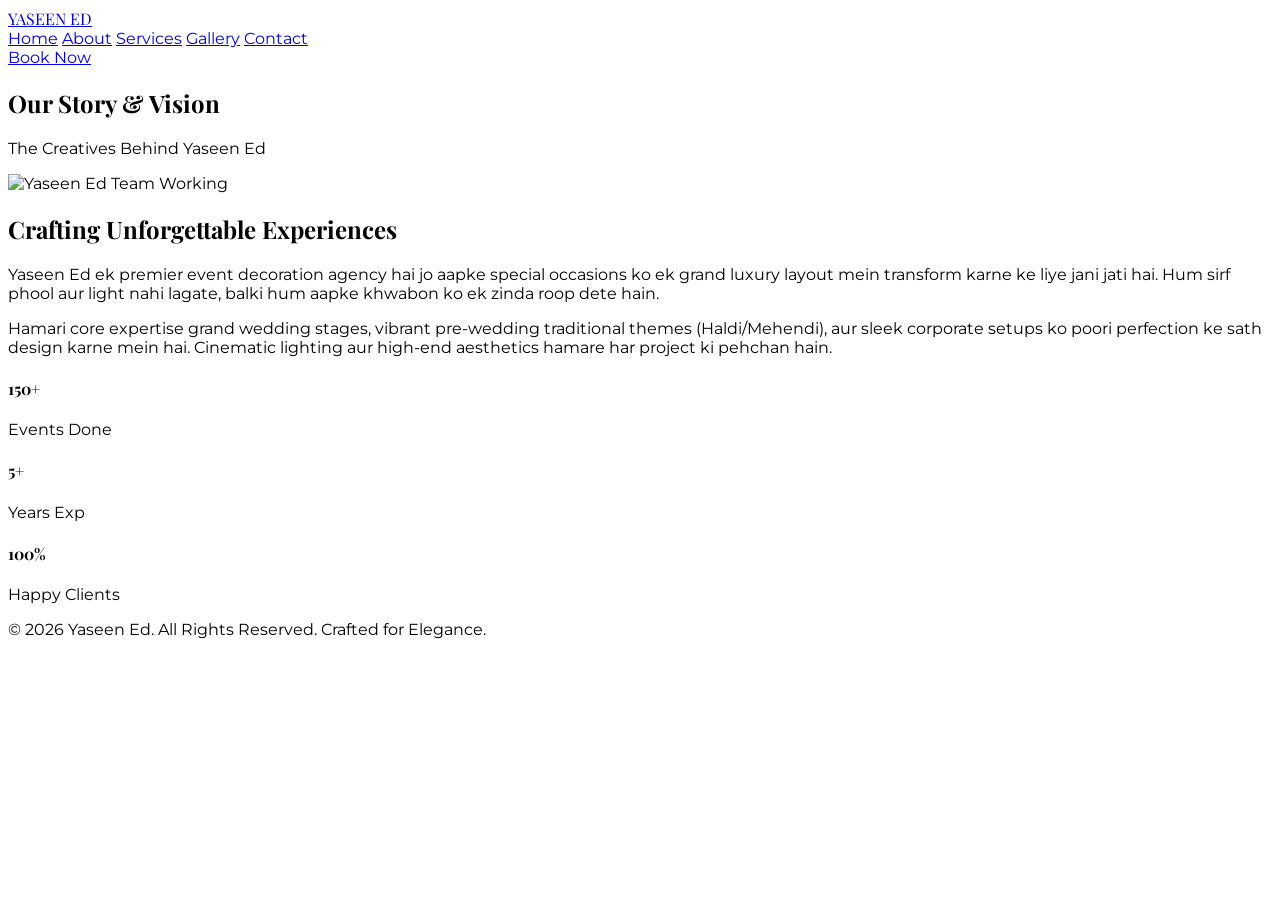
==== about.html @ 7d0aea92 "Add files via upload" ====
<!DOCTYPE html>
<html lang="en">
<head>
    <meta charset="UTF-8">
    <meta name="viewport" content="width=device-width, initial-scale=1.0">
    <title>About Us | Yaseen Ed</title>
    <!-- Tailwind CSS -->
    <script src="https://cdn.jsdelivr.net/npm/@tailwindcss/browser@4"></script>
    <!-- Google Fonts -->
    <link href="https://fonts.googleapis.com/css2?family=Montserrat:wght@300;400;600&family=Playfair+Display:ital,wght@0,400;0,700;1,400&display=swap" rel="stylesheet">
    <link rel="stylesheet" href="style.css">
    <style>
        body { font-family: 'Montserrat', sans-serif; }
        .serif-font { font-family: 'Playfair Display', serif; }
    </style>
</head>
<body class="bg-[#FAF9F6] text-[#2C2C2C]">

    <!-- Navigation Bar -->
    <nav class="bg-white/90 backdrop-blur-md sticky top-0 z-50 border-b border-gray-100 shadow-sm">
        <div class="max-w-7xl mx-auto px-6 py-4 flex justify-between items-center">
            <a href="index.html" class="serif-font text-2xl font-bold tracking-widest text-[#B59410]">YASEEN ED</a>
            <div class="hidden md:flex space-x-8 font-medium text-sm tracking-wider uppercase">
                <a href="index.html" class="hover:text-[#B59410] transition">Home</a>
                <a href="about.html" class="text-[#B59410]">About</a>
                <a href="services.html" class="hover:text-[#B59410] transition">Services</a>
                <a href="gallery.html" class="hover:text-[#B59410] transition">Gallery</a>
                <a href="contact.html" class="hover:text-[#B59410] transition">Contact</a>
            </div>
            <a href="contact.html" class="bg-[#B59410] text-white px-5 py-2.5 rounded text-sm uppercase tracking-wider font-semibold hover:bg-[#94780D] transition">Book Now</a>
        </div>
    </nav>

    <!-- Header Banner -->
    <section class="bg-[#2C2C2C] text-white py-16 text-center">
        <h1 class="serif-font text-4xl font-bold mb-2">Our Story & Vision</h1>
        <p class="text-sm tracking-widest text-amber-400 uppercase">The Creatives Behind Yaseen Ed</p>
    </section>

    <!-- About Content Section -->
    <section class="max-w-7xl mx-auto px-6 py-20">
        <div class="grid md:grid-cols-2 gap-12 items-center">
            <!-- Left Side: Professional Image -->
            <div class="overflow-hidden rounded-lg shadow-md border border-gray-100">
                <img src="https://images.unsplash.com/photo-1511578314322-379afb476865?auto=format&fit=crop&q=80&w=800" alt="Yaseen Ed Team Working" class="w-full h-[450px] object-cover hover:scale-105 transition duration-700">
            </div>
            
            <!-- Right Side: Text Story -->
            <div>
                <h2 class="serif-font text-3xl font-bold mb-4 text-[#B59410]">Crafting Unforgettable Experiences</h2>
                <div class="w-16 h-0.5 bg-[#B59410] mb-6"></div>
                <p class="text-gray-600 mb-6 leading-relaxed">
                    Yaseen Ed ek premier event decoration agency hai jo aapke special occasions ko ek grand luxury layout mein transform karne ke liye jani jati hai. Hum sirf phool aur light nahi lagate, balki hum aapke khwabon ko ek zinda roop dete hain.
                </p>
                <p class="text-gray-600 mb-8 leading-relaxed">
                    Hamari core expertise grand wedding stages, vibrant pre-wedding traditional themes (Haldi/Mehendi), aur sleek corporate setups ko poori perfection ke sath design karne mein hai. Cinematic lighting aur high-end aesthetics hamare har project ki pehchan hain.
                </p>
                
                <!-- Work Stats -->
                <div class="grid grid-cols-3 gap-4 border-t border-gray-200 pt-6 text-center">
                    <div>
                        <h4 class="serif-font text-2xl font-bold text-[#B59410]">150+</h4>
                        <p class="text-xs uppercase text-gray-500 tracking-wider font-semibold">Events Done</p>
                    </div>
                    <div>
                        <h4 class="serif-font text-2xl font-bold text-[#B59410]">5+</h4>
                        <p class="text-xs uppercase text-gray-500 tracking-wider font-semibold">Years Exp</p>
                    </div>
                    <div>
                        <h4 class="serif-font text-2xl font-bold text-[#B59410]">100%</h4>
                        <p class="text-xs uppercase text-gray-500 tracking-wider font-semibold">Happy Clients</p>
                    </div>
                </div>
            </div>
        </div>
    </section>

    <!-- Footer -->
    <footer class="bg-[#1C1C1C] text-gray-400 py-8 text-center text-xs border-t border-gray-800">
        <p>&copy; 2026 Yaseen Ed. All Rights Reserved. Crafted for Elegance.</p>
    </footer>

    <!-- Custom Interactivity Scripts Link -->
    <script src="app.js" defer></script>
</body>
</html>
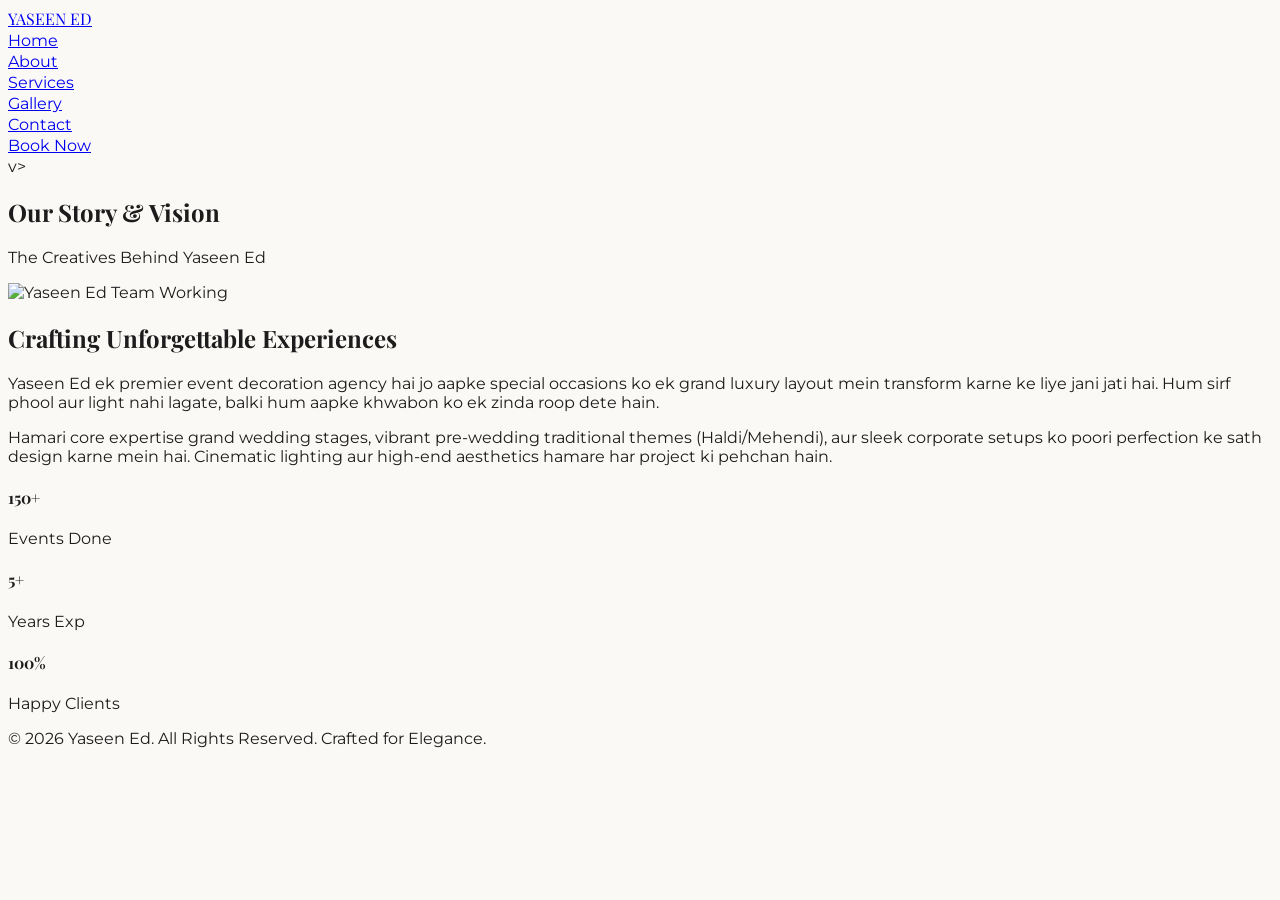
==== commit 8245316c: "Add files via upload" ====
--- a/about.html
+++ b/about.html
@@ -18,18 +18,26 @@
 
     <!-- Navigation Bar -->
     <nav class="bg-white/90 backdrop-blur-md sticky top-0 z-50 border-b border-gray-100 shadow-sm">
-        <div class="max-w-7xl mx-auto px-6 py-4 flex justify-between items-center">
-            <a href="index.html" class="serif-font text-2xl font-bold tracking-widest text-[#B59410]">YASEEN ED</a>
-            <div class="hidden md:flex space-x-8 font-medium text-sm tracking-wider uppercase">
-                <a href="index.html" class="hover:text-[#B59410] transition">Home</a>
-                <a href="about.html" class="text-[#B59410]">About</a>
-                <a href="services.html" class="hover:text-[#B59410] transition">Services</a>
-                <a href="gallery.html" class="hover:text-[#B59410] transition">Gallery</a>
-                <a href="contact.html" class="hover:text-[#B59410] transition">Contact</a>
-            </div>
-            <a href="contact.html" class="bg-[#B59410] text-white px-5 py-2.5 rounded text-sm uppercase tracking-wider font-semibold hover:bg-[#94780D] transition">Book Now</a>
+    <div class="max-w-7xl mx-auto px-6 py-4 flex justify-between items-center">
+        <a href="index.html" class="serif-font text-2xl font-bold tracking-widest text-[#B59410]">
+            YASEEN ED
+        </a>
+
+        <div class="md:flex space-x-8 font-medium text-sm tracking-wider uppercase">
+           <a href="index.html" class="hover:text-[#B59410] transition">Home</a>
+<a href="about.html" class="hover:text-[#B59410] transition">About</a>
+<a href="services.html" class="hover:text-[#B59410] transition">Services</a>
+<a href="gallery.html" class="text-[#B59410]">Gallery</a>
+<a href="contact.html" class="hover:text-[#B59410] transition">Contact</a>
         </div>
-    </nav>
+
+        <a href="contact.html"
+           class="bg-[#B59410] text-white px-5 py-2.5 rounded text-sm uppercase tracking-wider font-semibold hover:bg-[#94780D] transition">
+            Book Now
+        </a>
+    </div>
+</nav>
+v>
 
     <!-- Header Banner -->
     <section class="bg-[#2C2C2C] text-white py-16 text-center">
--- a/style.css
+++ b/style.css
@@ -0,0 +1,174 @@
+/* Base Setup and Luxury Typography */
+:root {
+    --primary-gold: #B59410;
+    --dark-gold: #94780D;
+    --luxury-black: #1C1C1C;
+    --soft-white: #FAF9F6;
+}
+
+body {
+    background-color: var(--soft-white);
+    color: var(--luxury-black);
+    overflow-x: hidden;
+    scroll-behavior: smooth;
+}
+
+/* Luxury Gold Gradient Text */
+.gold-text-gradient {
+    background: linear-gradient(135deg, #DFBA35 0%, #B59410 50%, #836905 100%);
+    -webkit-background-clip: text;
+    -webkit-text-fill-color: transparent;
+}
+
+/* Navigation Hover Effects */
+nav a::after {
+    content: '';
+    display: block;
+    width: 0;
+    height: 2px;
+    background: var(--primary-gold);
+    transition: width .3s;
+}
+nav a:hover::after {
+    width: 100%;
+}
+
+/* Before/After Image Slider Styling */
+.slider-container {
+    position: relative;
+    width: 100%;
+    height: 450px;
+    overflow: hidden;
+    border-radius: 8px;
+    box-shadow: 0 10px 25px rgba(0,0,0,0.1);
+}
+
+.slider-img {
+    position: absolute;
+    top: 0;
+    left: 0;
+    width: 100%;
+    height: 100%;
+    object-fit: cover;
+}
+
+.img-before {
+    z-index: 1;
+}
+
+.img-after {
+    z-index: 2;
+    /* Shuruat mein aadha image dikhane ke liye clip path */
+    clip-path: inset(0 0 0 50%);
+}
+
+.slider-handle {
+    position: absolute;
+    top: 0;
+    left: 50%;
+    width: 4px;
+    height: 100%;
+    background: white;
+    z-index: 3;
+    cursor: ew-resize;
+    transform: translateX(-50%);
+    box-shadow: 0 0 10px rgba(0,0,0,0.3);
+}
+
+.slider-button {
+    position: absolute;
+    top: 50%;
+    left: 50%;
+    transform: translate(-50%, -50%);
+    width: 40px;
+    height: 40px;
+    background: var(--primary-gold);
+    border-radius: 50%;
+    color: white;
+    display: flex;
+    align-items: center;
+    justify-content: center;
+    font-weight: bold;
+    box-shadow: 0 4px 10px rgba(0,0,0,0.2);
+    pointer-events: none;
+}
+
+/* Smooth Image Hover in Gallery */
+.gallery-item img {
+    transition: transform 0.6s cubic-bezier(0.25, 1, 0.5, 1);
+}
+.gallery-item:hover img {
+    transform: scale(1.08);
+}
+/* Mobile Swipe Menu */
+.no-scrollbar::-webkit-scrollbar{
+    display:none;
+}
+
+.no-scrollbar{
+    -ms-overflow-style:none;
+    scrollbar-width:none;
+}
+
+@media (max-width:768px){
+
+    nav .max-w-7xl{
+        flex-wrap:wrap;
+    }
+
+    nav .no-scrollbar{
+        width:100%;
+        order:3;
+        margin-top:12px;
+        padding-bottom:5px;
+        overflow-x:auto;
+        white-space:nowrap;
+    }
+
+    nav .no-scrollbar a{
+        flex:0 0 auto;
+        display:inline-block;
+        padding-bottom:8px;
+    }
+
+    nav .bg-\[\#B59410\]{
+        padding:8px 14px;
+        font-size:12px;
+    }
+
+    nav .serif-font{
+        font-size:22px;
+    }
+}
+/* Gallery Category Menu - Mobile Swipe */
+
+.filter-menu{
+    -ms-overflow-style:none;
+    scrollbar-width:none;
+}
+
+.filter-menu::-webkit-scrollbar{
+    display:none;
+}
+
+.filter-menu .gallery-btn{
+    flex:0 0 auto;
+    white-space:nowrap;
+}
+
+@media (max-width:768px){
+
+    .filter-menu{
+        justify-content:flex-start;
+        overflow-x:auto;
+        overflow-y:hidden;
+        padding-bottom:8px;
+    }
+
+    .gallery-btn{
+        font-size:12px;
+        padding:10px 18px;
+        border-radius:9999px;
+    }
+
+}
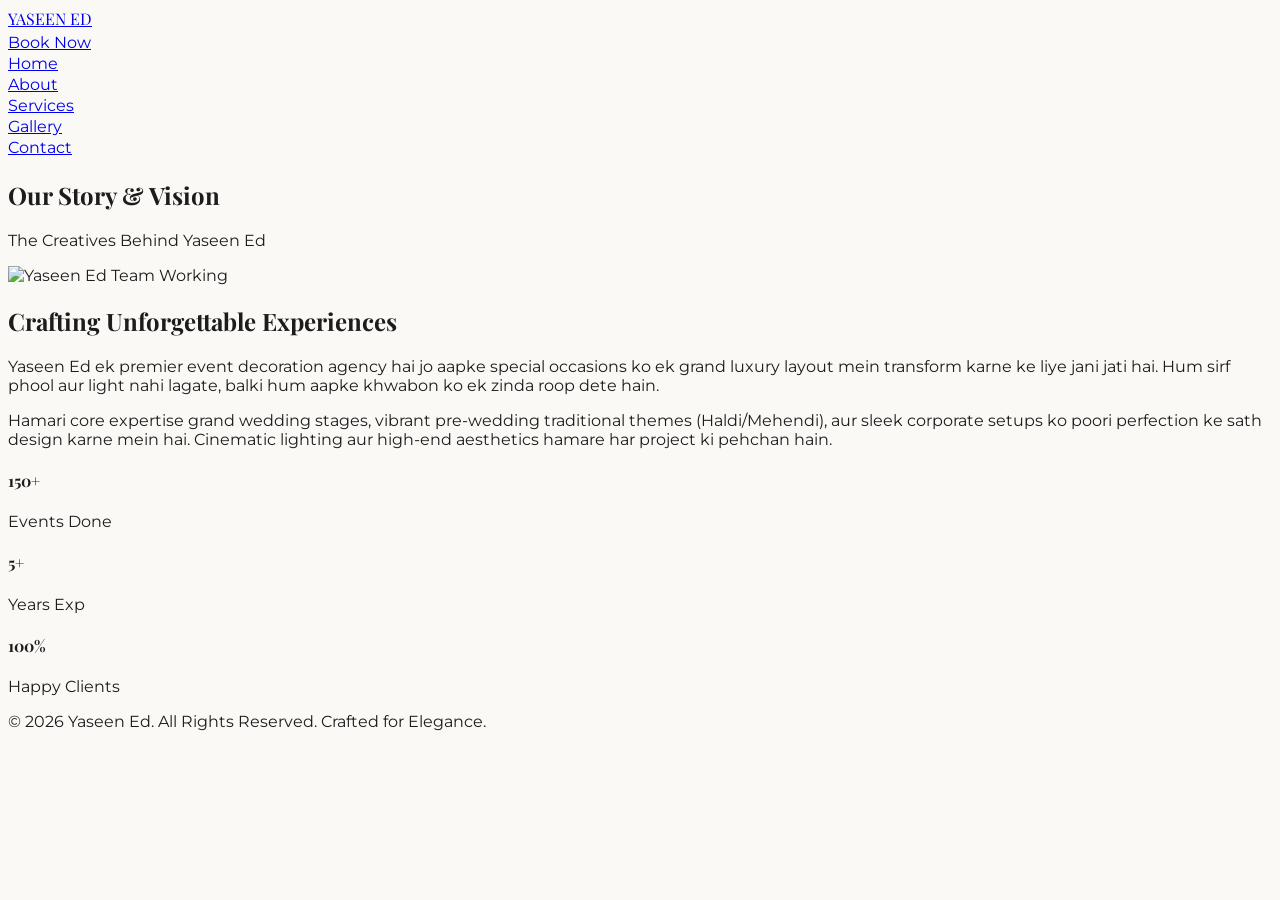
==== commit 5bc0c553: "Add files via upload" ====
--- a/about.html
+++ b/about.html
@@ -22,22 +22,42 @@
         <a href="index.html" class="serif-font text-2xl font-bold tracking-widest text-[#B59410]">
             YASEEN ED
         </a>
-
-        <div class="md:flex space-x-8 font-medium text-sm tracking-wider uppercase">
-           <a href="index.html" class="hover:text-[#B59410] transition">Home</a>
-<a href="about.html" class="hover:text-[#B59410] transition">About</a>
-<a href="services.html" class="hover:text-[#B59410] transition">Services</a>
-<a href="gallery.html" class="text-[#B59410]">Gallery</a>
-<a href="contact.html" class="hover:text-[#B59410] transition">Contact</a>
-        </div>
-
-        <a href="contact.html"
+		<a href="contact.html"
            class="bg-[#B59410] text-white px-5 py-2.5 rounded text-sm uppercase tracking-wider font-semibold hover:bg-[#94780D] transition">
             Book Now
         </a>
+
+<div class="flex overflow-x-auto whitespace-nowrap gap-6 text-sm font-medium tracking-wider uppercase no-scrollbar">
+
+    <a href="index.html"
+       class="hover:text-[#B59410] transition">
+        Home
+    </a>
+<a href="about.html"
+   class="text-[#B59410] font-semibold">
+    About
+</a>
+    
+    <a href="services.html"
+       class="hover:text-[#B59410] transition">
+        Services
+    </a>
+
+    <a href="gallery.html"
+       class="hover:text-[#B59410] transition">
+        Gallery
+    </a>
+
+    <a href="contact.html"
+       class="hover:text-[#B59410] transition">
+        Contact
+    </a>
+
+
+        
     </div>
 </nav>
-v>
+
 
     <!-- Header Banner -->
     <section class="bg-[#2C2C2C] text-white py-16 text-center">
